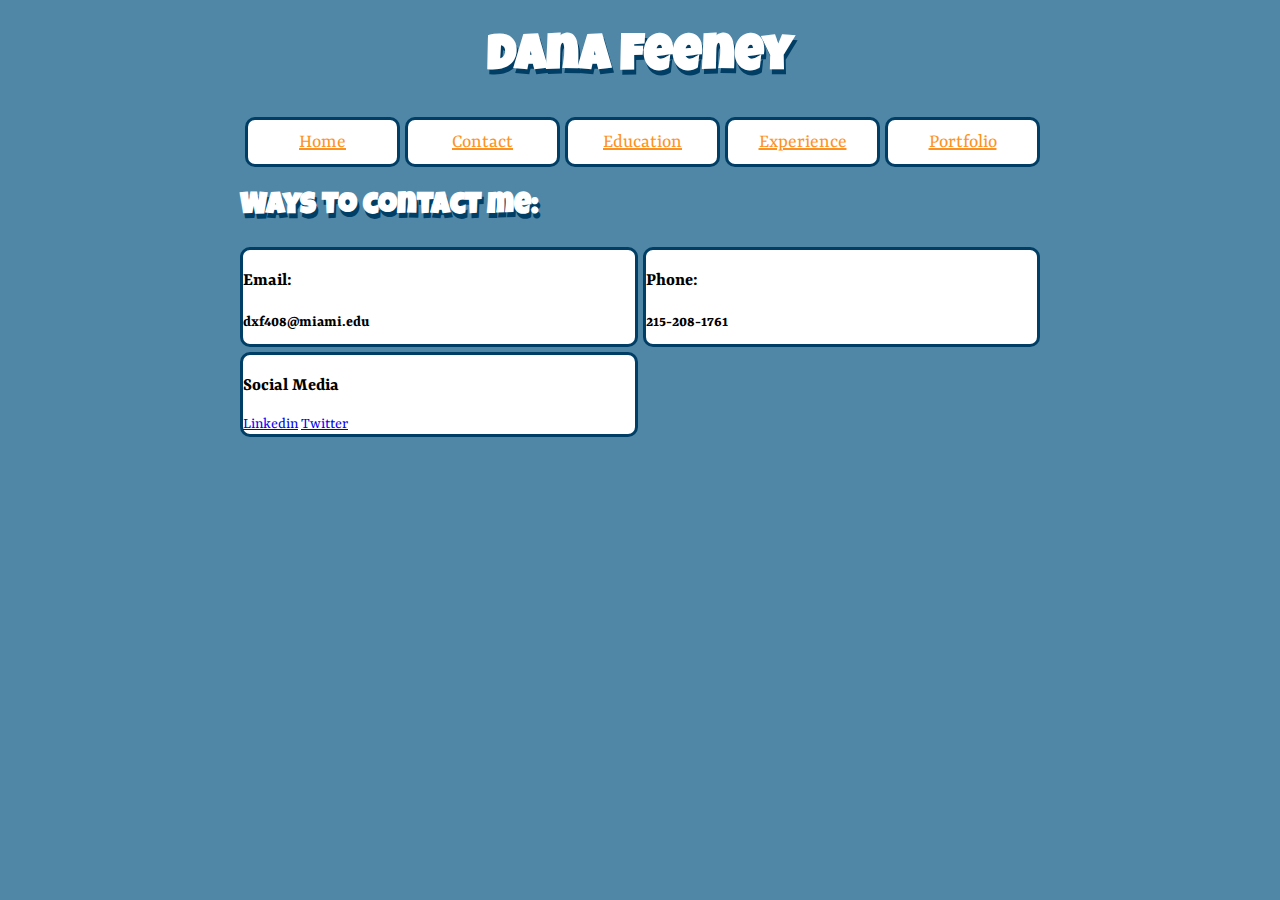
==== contact.html @ 7b3b1da5 "final" ====
<!DOCTYPE html>
<html lang="en" dir="ltr">
  <head>
    <meta charset="utf-8">
    <title>Dana Feeney</title>
    <link href="css/contactcss.css" rel="stylesheet"/>
    <link href="https://fonts.googleapis.com/css?family=Abel|Luckiest+Guy|Yrsa" rel="stylesheet">
  </head>

  <body>
    <header>
      <h1>Dana Feeney</h1>
      <div class="headergrid">
        <div id="A1">
          <a href="index.html">Home</a>
        </div>
        <div id="A2">
          <a href="contact.html">Contact</a>
        </div>
        <div id="A3">
          <a href="education.html">Education</a>
        </div>
        <div id="A4">
          <a href="experience.html">Experience</a>
        </div>
        <div id="A5">
          <a href="portfolio.html">Portfolio</a>
        </div>
      </div>
    </header>
    <main>

      <h2>Ways to contact me:</h2>
      <div class="grid">

        <div>
          <h3>Email:</h3>
          <h4>dxf408@miami.edu</h4>
          <h4>dfeeney5@gmail.com</h4>
        </div>
        <div>
          <h3>Phone:</h3>
          <h4>215-208-1761</h4>
        </div>
        <div class="soc">
          <h3>Social Media</h3>
          <a href="https://www.linkedin.com/in/dana-feeney-259b2a174/">Linkedin</a>
          <a href="https://twitter.com/danafeeney3">Twitter</a>
        </div>
      </div>
    </main>
  </body>
  <footer>

  </footer>
</html>
---- css/contactcss.css ----
header, main{
  margin: 0 auto;
  max-width: 800px;

}
body{
  font-family: 'Yrsa', serif;
  background-color: #5087A6;
}
header h1{
  font-family: 'Luckiest Guy', cursive;
  font-size: 50px;
  text-align: center;
  text-shadow: #003E66 2px 5px;
}
body h2{
  font-family: 'Luckiest Guy', cursive;
  font-size: 30px;
  text-shadow: #003E66 2px 5px;
  color: #FFF;
}
p{
  font-family: 'Abel', sans-serif;
}

header{
  color: white;
}
.headergrid {
  display: grid;
  grid-template-columns: 1fr 1fr 1fr 1fr 1fr;
  grid-template-rows: 50px;
  text-align: center;
}
header a{
  color: #FE9221;
  font-size: 20px;
}
header a:hover {
  color: #FFFFFF;
}
header a:active {
  color: black;
}
#A1,
#A2,
#A3,
#A4,
#A5 {
  border-radius: 10px;
  border-color: #003E66;
  border-style: solid;
  margin-left: 5px;
  padding-top: 10px;
  background: #FFF;
  transition: background 1s ease-in;
}
#A1:hover,
#A2:hover,
#A3:hover,
#A4:hover,
#A5:hover{
  border-radius: 10px;
  margin-left: 5px;
  padding-top: 10px;
  transition: background 1s ease-in;
  background: #003E66;
}


.grid {
  display: grid;
  grid-template-columns: 1fr 1fr ;
  grid-gap: 5px;
  grid-template-rows: 100px;
}

main div div{

  background: #FFF;
  border-color: #003E66;
  border-style: solid;
  border-radius: 10px;

}
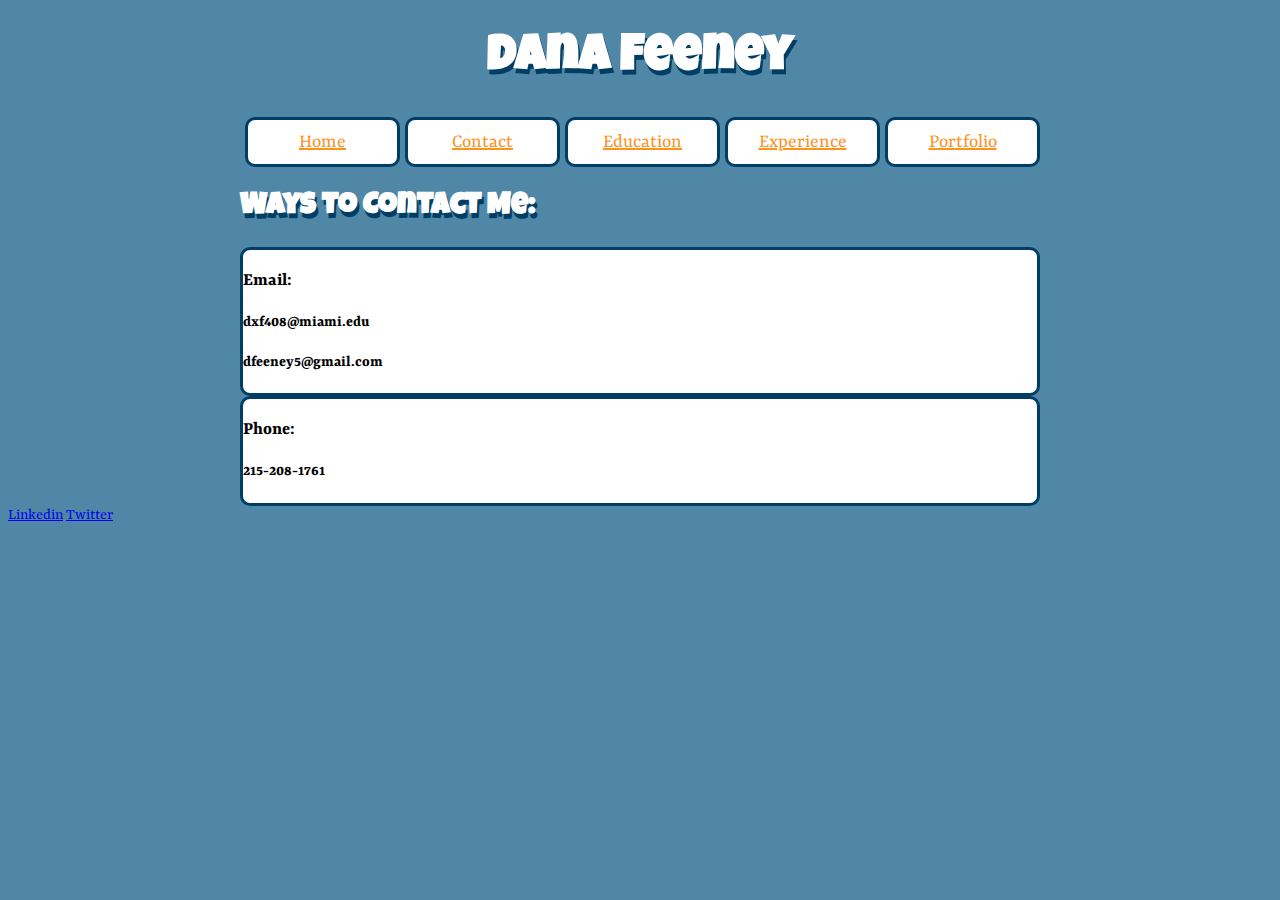
==== commit fc821edb: "update" ====
--- a/contact.html
+++ b/contact.html
@@ -30,8 +30,8 @@
     </header>
     <main>
 
-      <h2>Ways to contact me:</h2>
-      <div class="grid">
+      <h2>Ways to Contact Me:</h2>
+      <div class="contactgrid">
 
         <div>
           <h3>Email:</h3>
@@ -42,15 +42,15 @@
           <h3>Phone:</h3>
           <h4>215-208-1761</h4>
         </div>
-        <div class="soc">
-          <h3>Social Media</h3>
-          <a href="https://www.linkedin.com/in/dana-feeney-259b2a174/">Linkedin</a>
-          <a href="https://twitter.com/danafeeney3">Twitter</a>
-        </div>
+
       </div>
     </main>
   </body>
+
+
   <footer>
+    <a href="https://www.linkedin.com/in/dana-feeney-259b2a174/">Linkedin</a>
+    <a href="https://twitter.com/danafeeney3">Twitter</a>
 
   </footer>
 </html>
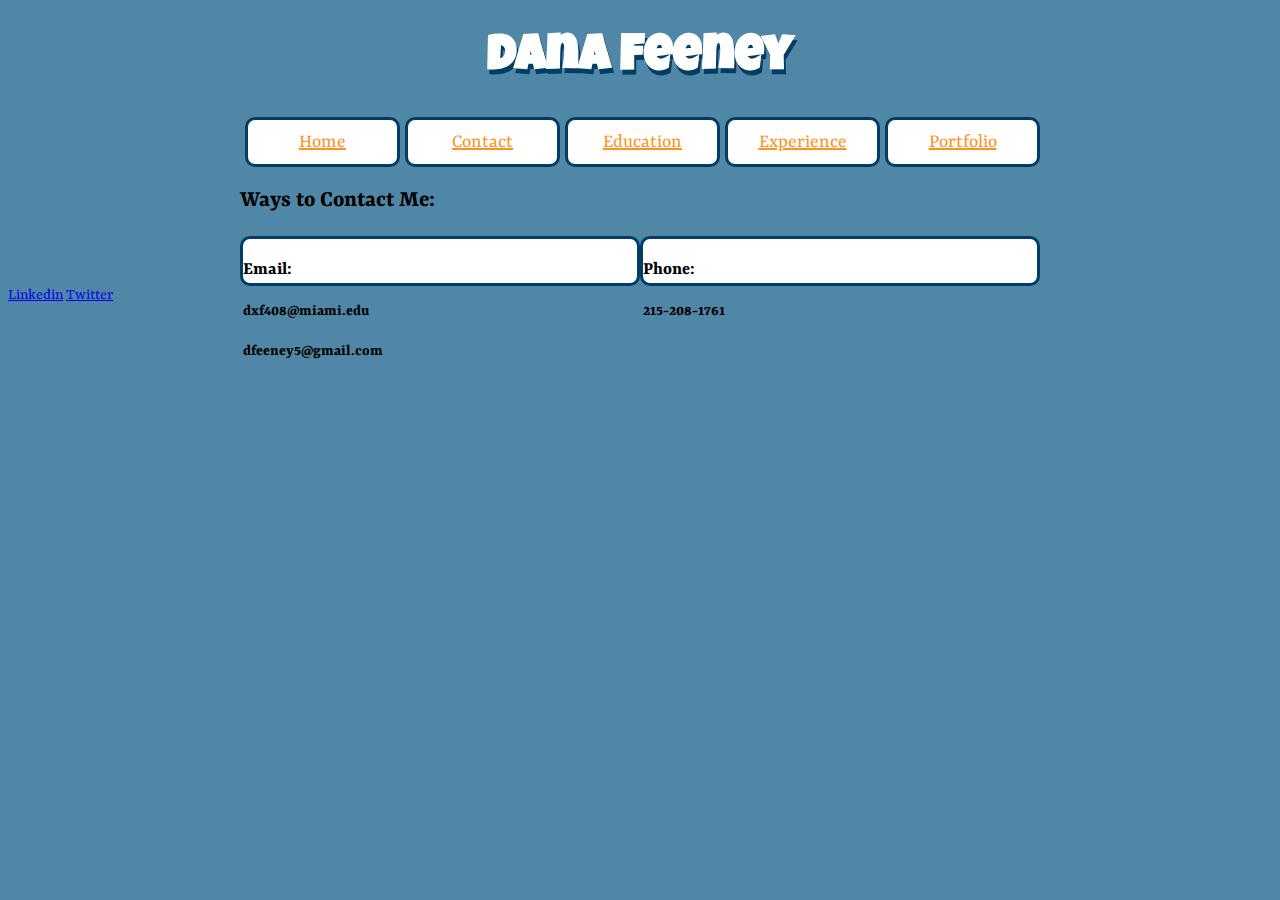
==== commit af36ce99: "update2" ====
--- a/contact.html
+++ b/contact.html
@@ -3,7 +3,7 @@
   <head>
     <meta charset="utf-8">
     <title>Dana Feeney</title>
-    <link href="css/contactcss.css" rel="stylesheet"/>
+    <link href="css/style.css" rel="stylesheet"/>
     <link href="https://fonts.googleapis.com/css?family=Abel|Luckiest+Guy|Yrsa" rel="stylesheet">
   </head>
 
@@ -33,12 +33,13 @@
       <h2>Ways to Contact Me:</h2>
       <div class="contactgrid">
 
-        <div>
+        <div id="email">
           <h3>Email:</h3>
           <h4>dxf408@miami.edu</h4>
           <h4>dfeeney5@gmail.com</h4>
         </div>
-        <div>
+
+        <div id="phone">
           <h3>Phone:</h3>
           <h4>215-208-1761</h4>
         </div>
--- a/css/style.css
+++ b/css/style.css
@@ -0,0 +1,141 @@
+header, main{
+  margin: 0 auto;
+  max-width: 800px;
+
+}
+body{
+  font-family: 'Yrsa', serif;
+  background-color: #5087A6;
+}
+h1{
+  font-family: 'Luckiest Guy', cursive;
+  font-size: 50px;
+  text-align: center;
+  text-shadow: #003E66 2px 5px;
+}
+p{
+  font-family: 'Abel', sans-serif;
+}
+
+header{
+  color: white;
+}
+
+.headergrid {
+  display: grid;
+  grid-template-columns: 1fr 1fr 1fr 1fr 1fr;
+  grid-template-rows: 50px;
+  text-align: center;
+
+}
+
+header a{
+  color: #FE9221;
+  font-size: 20px;
+}
+header a:hover {
+  color: #FFFFFF;
+}
+header a:active {
+  color: black;
+}
+
+#A1,
+#A2,
+#A3,
+#A4,
+#A5 {
+  border-radius: 10px;
+  border-color: #003E66;
+  border-style: solid;
+  margin-left: 5px;
+  padding-top: 10px;
+  background: #FFF;
+  transition: background 1s ease-in;
+}
+#A1:hover,
+#A2:hover,
+#A3:hover,
+#A4:hover,
+#A5:hover{
+  border-radius: 10px;
+  margin-left: 5px;
+  padding-top: 10px;
+  transition: background 1s ease-in;
+  background: #003E66;
+}
+
+
+.indexgrid{
+  display: grid;
+  grid-template-columns: 1fr 1fr;
+  grid-template-rows: 300px 300px;
+  grid-gap: 20px;
+
+  text-align: center;
+
+}
+.indexgrid a {
+  font-family: 'Luckiest Guy', cursive;
+  color: #FE9221;
+  font-size: 40px;
+  text-decoration: none;
+}
+main div div{
+  background: #fff;
+  transition: background 1s ease-in;
+  padding-top: 125px;
+  border-radius: 20px;
+  border-color: #003E66;
+  border-style: solid;
+  text-shadow: #003E66 2px 5px;
+
+}
+main div div:hover {
+  background: #003E66;
+  transition: background 1s ease-in;
+  padding-top: 125px;
+  border-radius: 20px;
+  text-shadow: #000000 2px 5px;
+}
+
+#contact{
+  background-color: white;
+}
+#top{
+  grid-column: span 2;
+  padding-bottom: 10px;
+}
+#soc{
+  grid-column: span 2;
+}
+.contactgrid {
+  display: grid;
+  grid-template-columns: 1fr 1fr ;
+
+  grid-template-rows: 50px;
+}
+.contactgrid div{
+  background: #fff;
+  padding: 0;
+  transition: none;
+  border-radius: 10px;
+  border-color: #003E66;
+  border-style: solid;
+  text-shadow: none;
+}
+.contactgrid div:hover {
+  background: #fff;
+  transition: none;
+  padding-top: 0;
+  border-radius: 10px;
+  text-shadow: none;
+}
+
+
+/* Color Theme Swatches in Hex */
+.Cópia-de-Autoestim-1-hex { color: #FE9221; }
+.Cópia-de-Autoestim-2-hex { color: #FFFFFF; }
+.Cópia-de-Autoestim-3-hex { color: #55BCDB; }
+.Cópia-de-Autoestim-4-hex { color: #5087A6; }
+.Cópia-de-Autoestim-5-hex { color: #003E66; }
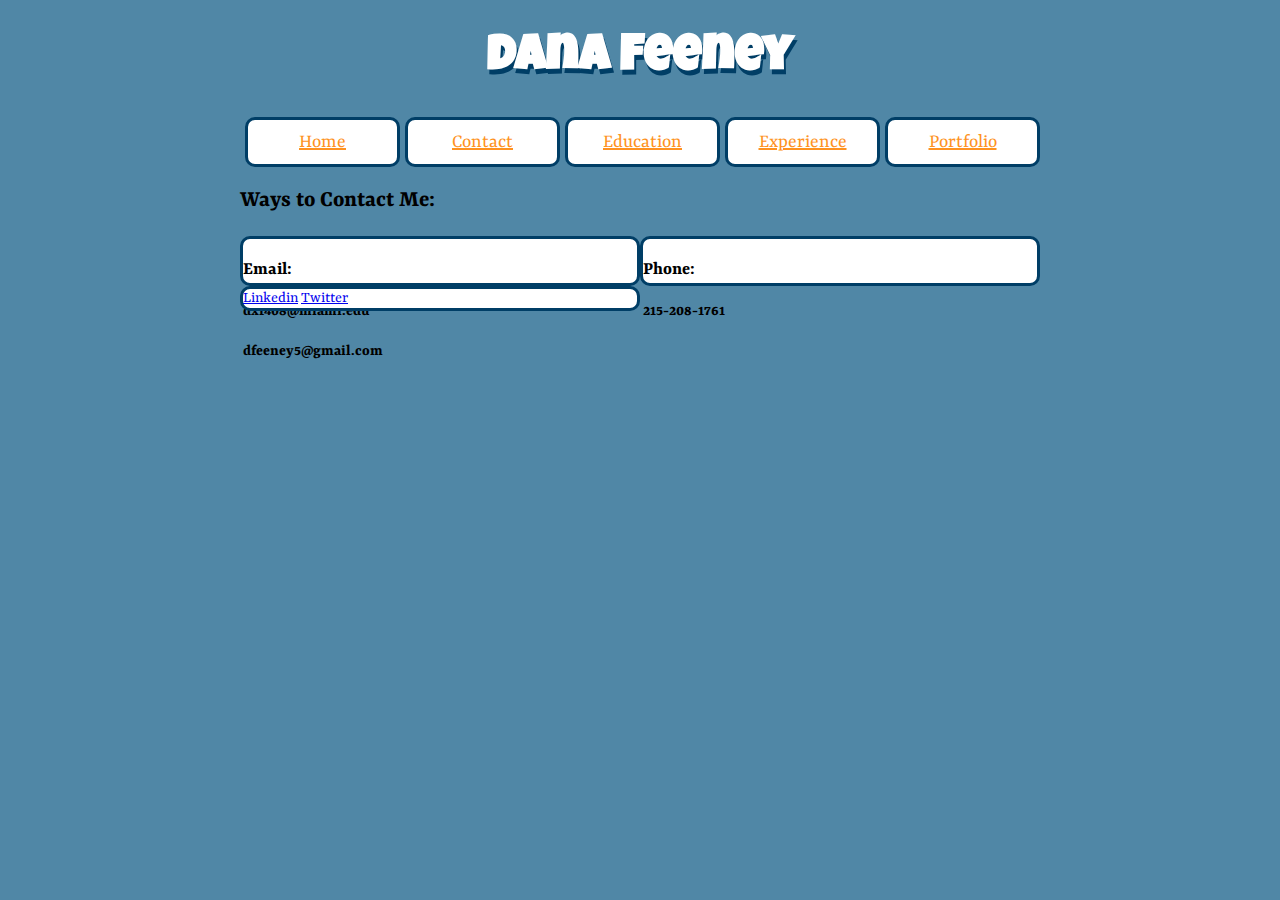
==== commit f18170c9: "update 3" ====
--- a/contact.html
+++ b/contact.html
@@ -33,15 +33,19 @@
       <h2>Ways to Contact Me:</h2>
       <div class="contactgrid">
 
-        <div id="email">
+        <div class="email">
           <h3>Email:</h3>
           <h4>dxf408@miami.edu</h4>
           <h4>dfeeney5@gmail.com</h4>
         </div>
 
-        <div id="phone">
+        <div class="phone">
           <h3>Phone:</h3>
           <h4>215-208-1761</h4>
+        </div>
+        <div class="social media">
+          <a href="https://www.linkedin.com/in/dana-feeney-259b2a174/">Linkedin</a>
+          <a href="https://twitter.com/danafeeney3">Twitter</a>
         </div>
 
       </div>
@@ -50,8 +54,7 @@
 
 
   <footer>
-    <a href="https://www.linkedin.com/in/dana-feeney-259b2a174/">Linkedin</a>
-    <a href="https://twitter.com/danafeeney3">Twitter</a>
+
 
   </footer>
 </html>
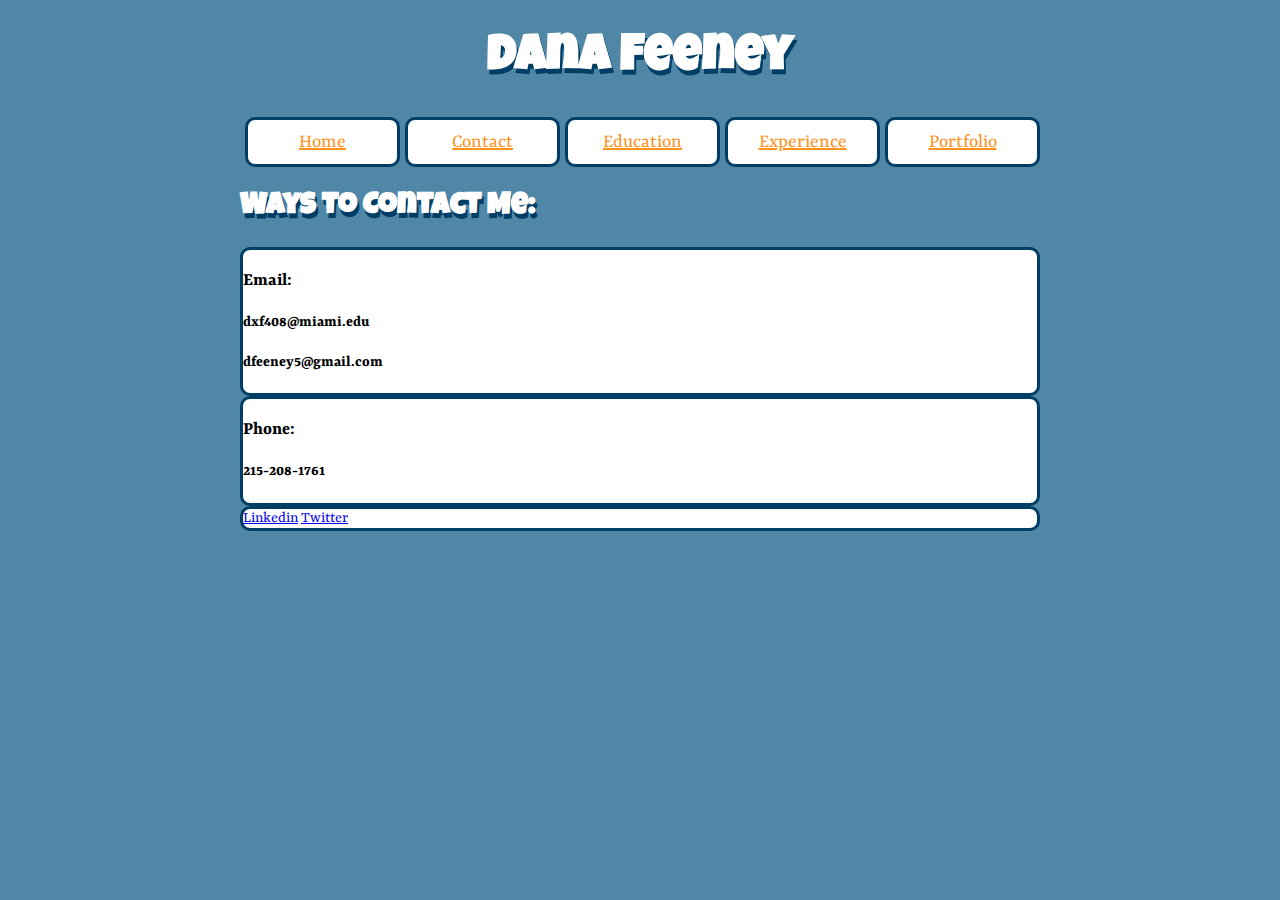
==== commit 37fcb9ba: "update4" ====
--- a/contact.html
+++ b/contact.html
@@ -3,7 +3,7 @@
   <head>
     <meta charset="utf-8">
     <title>Dana Feeney</title>
-    <link href="css/style.css" rel="stylesheet"/>
+    <link href="css/contactcss.css" rel="stylesheet"/>
     <link href="https://fonts.googleapis.com/css?family=Abel|Luckiest+Guy|Yrsa" rel="stylesheet">
   </head>
 
--- a/css/contactcss.css
+++ b/css/contactcss.css
@@ -0,0 +1,85 @@
+header, main{
+  margin: 0 auto;
+  max-width: 800px;
+
+}
+body{
+  font-family: 'Yrsa', serif;
+  background-color: #5087A6;
+}
+header h1{
+  font-family: 'Luckiest Guy', cursive;
+  font-size: 50px;
+  text-align: center;
+  text-shadow: #003E66 2px 5px;
+}
+body h2{
+  font-family: 'Luckiest Guy', cursive;
+  font-size: 30px;
+  text-shadow: #003E66 2px 5px;
+  color: #FFF;
+}
+p{
+  font-family: 'Abel', sans-serif;
+}
+
+header{
+  color: white;
+}
+.headergrid {
+  display: grid;
+  grid-template-columns: 1fr 1fr 1fr 1fr 1fr;
+  grid-template-rows: 50px;
+  text-align: center;
+}
+header a{
+  color: #FE9221;
+  font-size: 20px;
+}
+header a:hover {
+  color: #FFFFFF;
+}
+header a:active {
+  color: black;
+}
+#A1,
+#A2,
+#A3,
+#A4,
+#A5 {
+  border-radius: 10px;
+  border-color: #003E66;
+  border-style: solid;
+  margin-left: 5px;
+  padding-top: 10px;
+  background: #FFF;
+  transition: background 1s ease-in;
+}
+#A1:hover,
+#A2:hover,
+#A3:hover,
+#A4:hover,
+#A5:hover{
+  border-radius: 10px;
+  margin-left: 5px;
+  padding-top: 10px;
+  transition: background 1s ease-in;
+  background: #003E66;
+}
+
+
+.grid {
+  display: grid;
+  grid-template-columns: 1fr 1fr ;
+  grid-gap: 5px;
+  grid-template-rows: 100px;
+}
+
+main div div{
+
+  background: #FFF;
+  border-color: #003E66;
+  border-style: solid;
+  border-radius: 10px;
+
+}
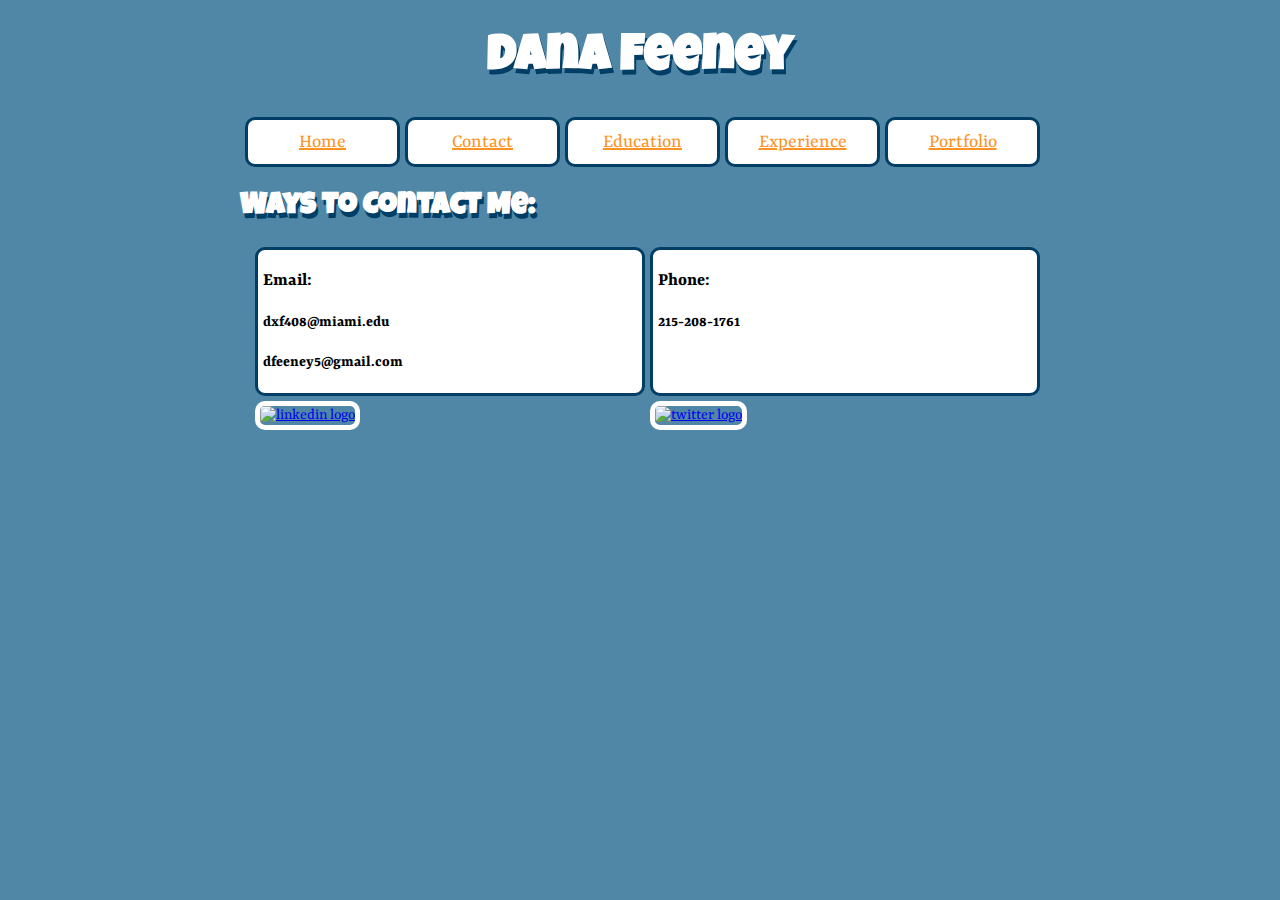
==== commit b388159e: "update5" ====
--- a/contact.html
+++ b/contact.html
@@ -43,18 +43,14 @@
           <h3>Phone:</h3>
           <h4>215-208-1761</h4>
         </div>
-        <div class="social media">
-          <a href="https://www.linkedin.com/in/dana-feeney-259b2a174/">Linkedin</a>
-          <a href="https://twitter.com/danafeeney3">Twitter</a>
-        </div>
+      
+          <a href="https://www.linkedin.com/in/dana-feeney-259b2a174/"> <img src="images/ln-Blue-128.jpg" alt="linkedin logo"> </a>
+          <a href="https://twitter.com/danafeeney3"> <img src="images/twitter" alt="twitter logo"> </a>
+
 
       </div>
     </main>
   </body>
 
 
-  <footer>
-
-
-  </footer>
 </html>
--- a/css/contactcss.css
+++ b/css/contactcss.css
@@ -42,6 +42,9 @@
 header a:active {
   color: black;
 }
+header a:visited {
+  text-decoration: none;
+}
 #A1,
 #A2,
 #A3,
@@ -68,18 +71,28 @@
 }
 
 
-.grid {
+.contactgrid {
   display: grid;
   grid-template-columns: 1fr 1fr ;
   grid-gap: 5px;
-  grid-template-rows: 100px;
+
+  margin-left: 5px;
+  padding-left: 10px;
+
 }
 
-main div div{
+  .contactgrid div{
 
   background: #FFF;
   border-color: #003E66;
   border-style: solid;
   border-radius: 10px;
+  padding-left: 5px;
 
 }
+div img {
+  border-color: white;
+  border-width: thick;
+  border-style: solid;
+  border-radius: 10px;
+}
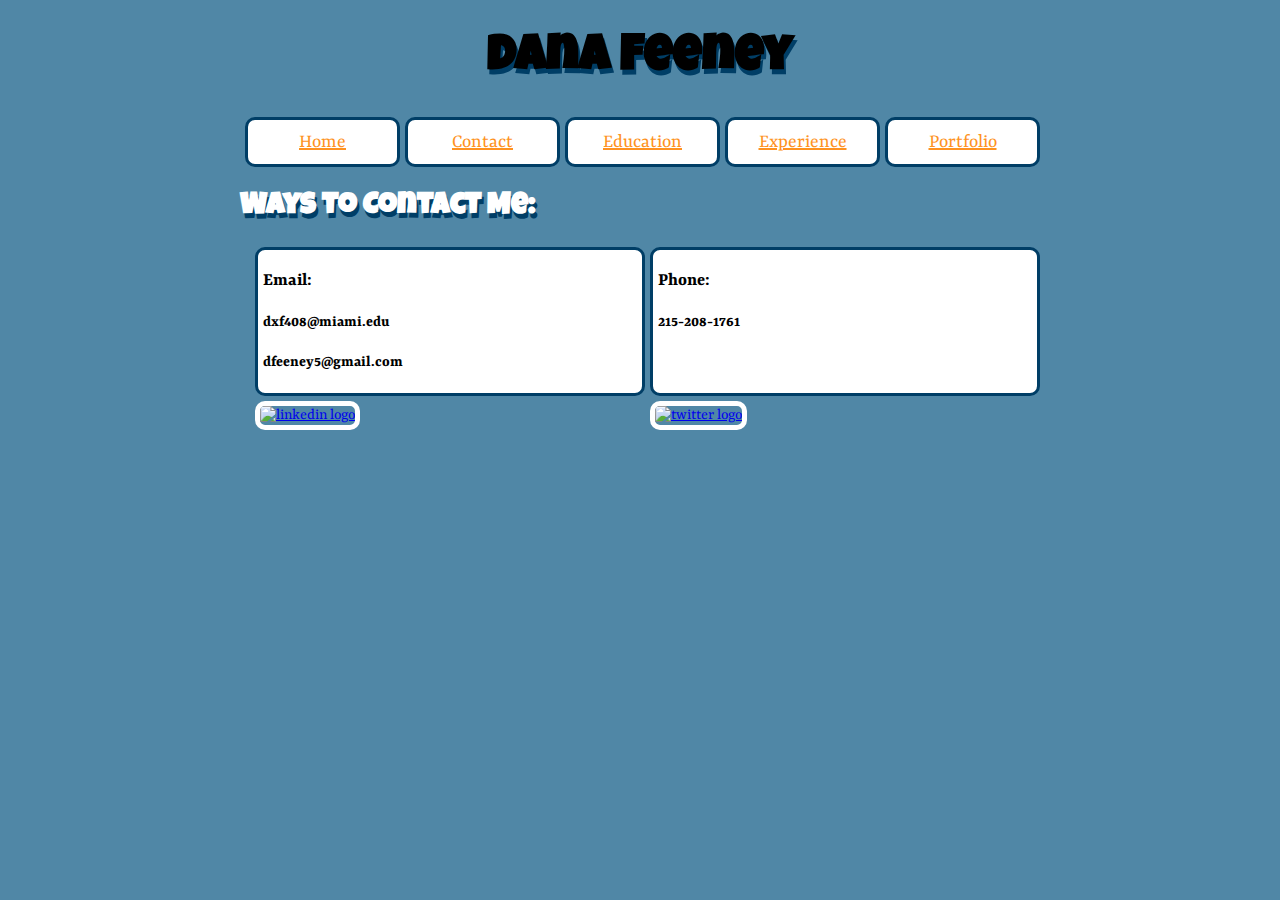
==== commit 896d2175: "update6" ====
--- a/contact.html
+++ b/contact.html
@@ -4,7 +4,7 @@
     <meta charset="utf-8">
     <title>Dana Feeney</title>
     <link href="css/contactcss.css" rel="stylesheet"/>
-    <link href="https://fonts.googleapis.com/css?family=Abel|Luckiest+Guy|Yrsa" rel="stylesheet">
+    <link href="https://fonts.googleapis.com/css?family=Luckiest+Guy|Yrsa" rel="stylesheet">
   </head>
 
   <body>
@@ -43,7 +43,7 @@
           <h3>Phone:</h3>
           <h4>215-208-1761</h4>
         </div>
-      
+
           <a href="https://www.linkedin.com/in/dana-feeney-259b2a174/"> <img src="images/ln-Blue-128.jpg" alt="linkedin logo"> </a>
           <a href="https://twitter.com/danafeeney3"> <img src="images/twitter" alt="twitter logo"> </a>
 
--- a/css/contactcss.css
+++ b/css/contactcss.css
@@ -19,9 +19,7 @@
   text-shadow: #003E66 2px 5px;
   color: #FFF;
 }
-p{
-  font-family: 'Abel', sans-serif;
-}
+\
 
 header{
   color: white;
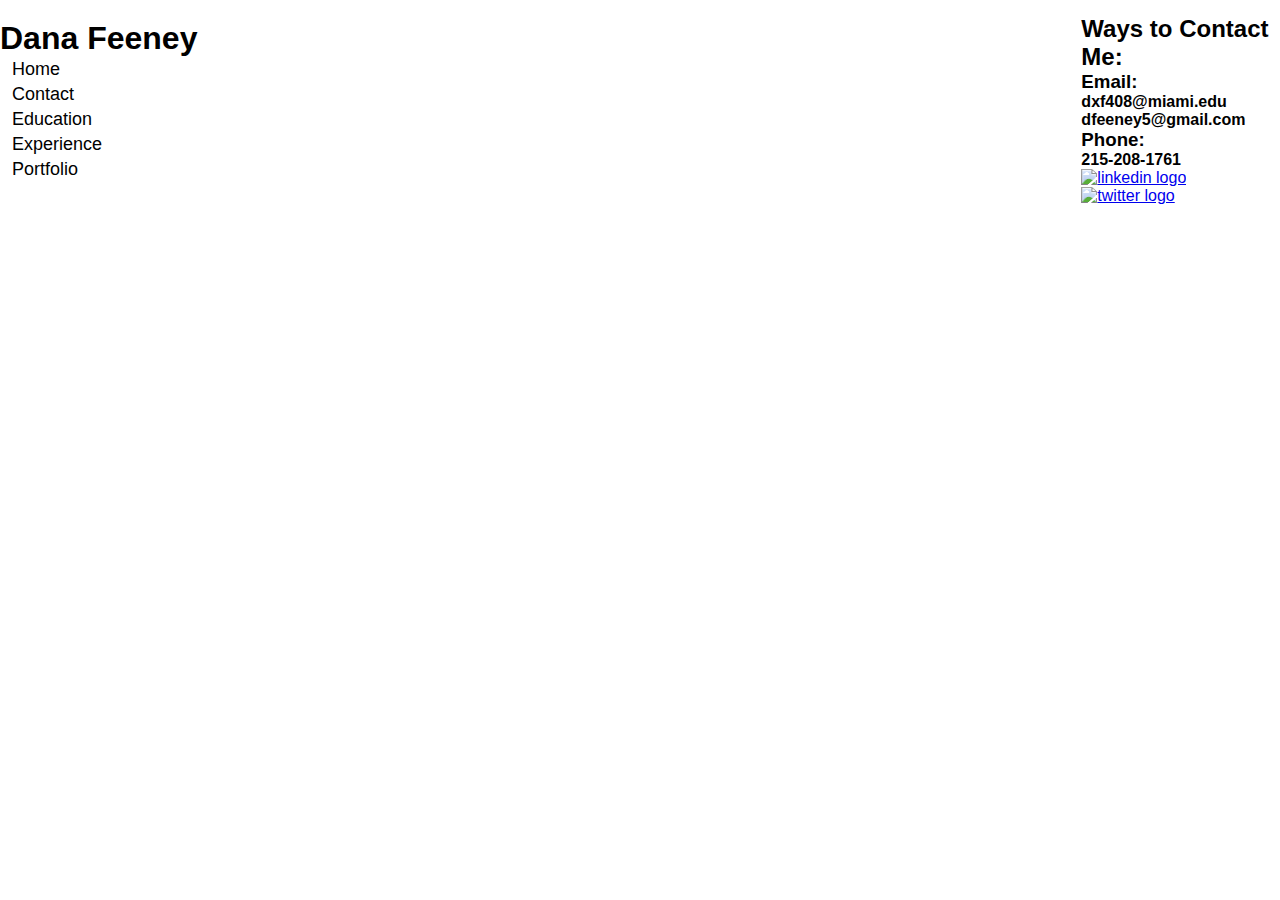
==== commit 7c3bbf8e: "clean up" ====
--- a/contact.html
+++ b/contact.html
@@ -3,8 +3,8 @@
   <head>
     <meta charset="utf-8">
     <title>Dana Feeney</title>
-    <link href="css/contactcss.css" rel="stylesheet"/>
-    <link href="https://fonts.googleapis.com/css?family=Luckiest+Guy|Yrsa" rel="stylesheet">
+    <link rel="stylesheet" type="text/css" href="css/style.css" />
+    <link rel="stylesheet" href="https://cdnjs.cloudflare.com/ajax/libs/font-awesome/4.7.0/css/font-awesome.min.css">
   </head>
 
   <body>
--- a/css/style.css
+++ b/css/style.css
@@ -0,0 +1,107 @@
+* {
+  padding: 0;
+  margin: 0;
+  font-family: "Lato", sans-serif;
+}
+header {
+  position: sticky;
+  top: 0;
+  /* display: grid;
+  grid-template-columns: 1fr 1fr 1fr 1fr 1fr 1fr;
+  gap: 0.5rem; */
+  width: 100%;
+  height: 200px;
+  margin-top: 20px;
+}
+header a {
+  color: black;
+  text-align: center;
+  padding: 12px;
+  text-align: center;
+  text-decoration: none;
+  font-size: 18px;
+  line-height: 25px;
+  border-radius: 4px;
+}
+
+header a.logo {
+  font-size: 25px;
+  font-weight: bold;
+  margin-left: 3px;
+}
+
+header a:hover {
+  background-color: #ddd;
+  color: black;
+}
+
+header a.active {
+  background-color: dodgerblue;
+  color: white;
+}
+header a.icon {
+  display: none;
+}
+
+.header-right {
+  float: right;
+  margin-right: 3px;
+}
+
+body {
+  align-items: center;
+  display: flex;
+  justify-content: center;
+}
+@media screen and (max-width: 675px) {
+  header {
+    margin-top: 0;
+    overflow: hidden;
+    background-color: #333;
+    position: relative;
+    height: 25%;
+    display: grid;
+    grid-template-columns: 1fr;
+  }
+
+  /* Hide the links inside the navigation menu (except for logo/home) */
+  #mobileLinks {
+    display: none;
+    padding: 0;
+    grid-template-columns: 1fr;
+  }
+
+  /* Style navigation menu links */
+  header a {
+    display: block;
+    color: white;
+
+    text-decoration: none;
+    font-size: 17px;
+    display: block;
+    color: black;
+    border-style: none;
+    line-height: 20px;
+  }
+
+  /* Style the hamburger menu */
+  header a.icon {
+    background: black;
+    display: block;
+    position: absolute;
+    right: 0;
+    top: 0;
+  }
+
+  /* Add a grey background color on mouse-over */
+  header a:hover {
+    background-color: #ddd;
+    color: black;
+  }
+
+  /* Style the active link (or home/logo) */
+  header a.active {
+    background-color: #4caf50;
+    color: white;
+  }
+}
